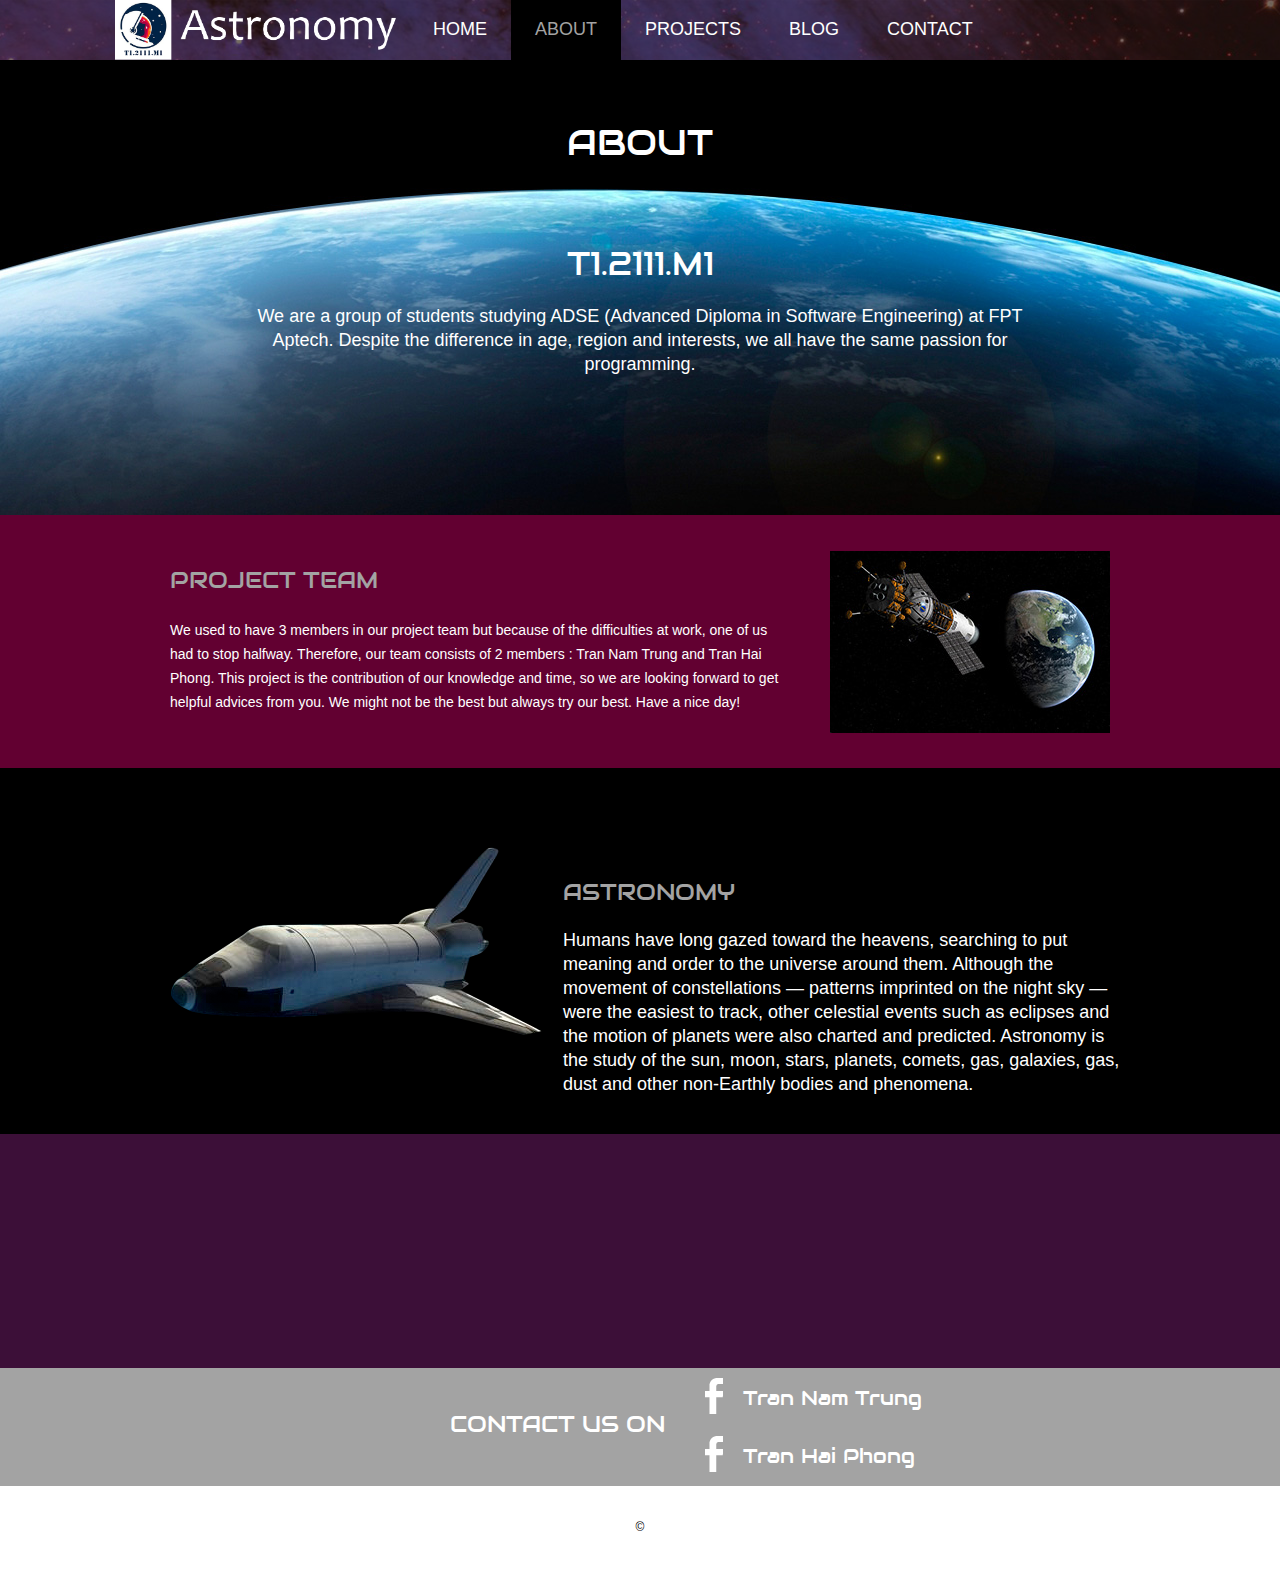
==== about.html @ e34f043e "update" ====
<!doctype html>
<html>
<head>
	<meta charset="UTF-8">
	<meta name="viewport" content="width=device-width, initial-scale=1.0">
	<title>about - Astronomy</title>
	<link rel="stylesheet" href="css/style.css" type="text/css">
	<link rel="stylesheet" type="text/css" href="css/mobile.css">
	<script src="js/mobile.js" type="text/javascript"></script>
</head>
<body>
	<div id="page">
		<div id="header">
			<div>
				<a href="index.html" class="logo"><img src="images/logo.png" alt=""></a>
				<ul id="navigation">
					<li>
						<a href="index.html">Home</a>
					</li>
					<li class="selected">
						<a href="about.html">About</a>
					</li>
					<li class="menu">
						<a href="projects.html">Projects</a>
						<ul class="primary">
							<li>
								<a href="proj1.html">proj 1</a>
							</li>
						</ul>
					</li>
					<li class="menu">
						<a href="blog.html">Blog</a>
						<ul class="secondary">
							<li>
								<a href="singlepost.html">Single post</a>
							</li>
						</ul>
					</li>
					<li>
						<a href="contact.html">Contact</a>
					</li>
				</ul>
			</div>
		</div>
		<div id="body" class="about">
			<div class="header">
				<div>
					<h1>About</h1>
					<h2>T1.2111.M1</h2>
					<p>We are a group of students studying ADSE (Advanced Diploma in Software Engineering) at FPT Aptech. Despite the difference in age, region and interests, we all have the same passion for programming.</p>
				</div>
			</div>
			<div class="body">
				<div>
					<img src="images/earth-satellite.jpg" alt="">
					<h2>Project team</h2>
					<p>We used to have 3 members in our project team but because of the difficulties at work, one of us had to stop halfway. Therefore, our team consists of 2 members : Tran Nam Trung and Tran Hai Phong. This project is the contribution of our knowledge and time, so we are looking forward to get helpful advices from you. We might not be the best but always try our best. Have a nice day!
						
					</p>
				</div>
			</div>
			<div class="footer">
				<div>
					<img src="images/space-shuttle.png" alt="">
					<h2>Astronomy</h2>
					<p>Humans have long gazed toward the heavens, searching to put meaning and order to the universe around them. 
					Although the movement of constellations — patterns imprinted on the night sky — were the easiest to track, 
					other celestial events such as eclipses and the motion of planets were also charted and predicted. 
					Astronomy is the study of the sun, moon, stars, planets, comets, gas, galaxies, gas,
					dust and other non-Earthly bodies and phenomena. </p>
				</div>
			</div>
			<div class="section">
				<div>
					<h2></h2>
					<p></p>
				</div>
			</div>
		</div>
		<div id="footer">
			<div class="connect">
				<div>
					<h1>CONTACT US ON</h1>
					<div>
						<a href="https://www.facebook.com/trannamtrung063/" class="facebook"></a>
						<h2>Tran Nam Trung</h2> <br>
						<a href="https://www.facebook.com/profile.php?id=100049165150084" class="facebook"></a>
						<h2>Tran Hai Phong</h2>
					</div>
				</div>
			</div>
			<div class="footnote">
				<div>
					<p>&copy; </p>
				</div>
			</div>
		</div>
	</div>
</body>
</html>
---- css/style.css ----
body {
	margin: 0;
	padding: 0;
	position: relative;
	width: auto;
}
body #page {
	background: url("../images/bg-home.jpg") no-repeat scroll center top #000000;
	margin: 0;
	overflow: hidden;
	padding: 0;
	width: auto;
	z-index: 3;
}
a {
	text-decoration: none;
	outline: none;
}
a:active {
	background: none;
}
img {
	border: none;
}
/*-------------------------------------------FONTS---------------------------------------------*/
@font-face {
	font-family: 'audiowide-regular-webfont';
	src: url('../fonts/audiowide-regular-webfont.eot');
	src: url('../fonts/audiowide-regular-webfont.woff') format('woff'), url('../fonts/audiowide-regular-webfont.ttf') format('truetype'), url('../fonts/audiowide-regular-webfont.svg') format('svg');
}
/*----------------------------------------header-styles---------------------------------------*/
#header {
	background: url(../images/bg-transparent1.png) repeat;
	margin: 0;
	min-height: 60px;
	padding: 0;
	width: auto;
}
#header div {
	margin: 0 auto;
	max-width: 1050px;
	min-height: 60px;
	padding: 0 10px;
}
#header div a.logo {
	display: block;
	float: left;
	height: 60px;
	margin: 0 44px 0 0;
	padding: 0;
	width: 250px;
}
#header div a img {
	display: block;
	margin: 0;
	padding: 0;
	height: 60px;
	width: auto;
}
#header div ul {
	float: left;
	list-style: none;
	margin: 0;
	padding: 0;
	width: auto;
}
#header div ul li {
	float: left;
	margin: 0;
	padding: 0;
	width: auto;
}
#header div ul li a {
	color: #ffffff;
	display: block;
	font-family: Arial;
	font-size: 18px;
	font-weight: normal;
	line-height: 59px;
	margin: 0;
	min-height: 60px;
	padding: 0 24px;
 *padding: 0 23px;
	text-align: center;
	text-transform: uppercase;
	width: auto;
}
#header div ul li a:hover {
	background-color: #620031;
	color: #ffffff;
}
#header div ul li.selected a {
	background-color: #000000;
	color: #a3a3a3;
}
#header div ul li.menu {
	position: relative;
}
#header div ul li.menu ul {
	display: block;
	left: -99999px;
	list-style: none;
	margin: 0;
	padding: 0;
	position:absolute;
	top: 60px;
	width: 142px;
	z-index: 50;
}
#header div ul li.menu:hover ul.primary {
	left: -27px;
}
#header div ul li.menu ul.primary.selected {
	left: -27px;
}
#header div ul li.menu:hover ul.secondary {
	left: -20px;
}
#header div ul li.menu ul.secondary.selected {
	left: -20px;
}
#header div ul li.menu ul li {
	margin: 0;
	padding: 0;
	width: auto;
}
#header div ul li.menu ul li a {
	background-color: #620031;
	color: #ffffff;
	display: block;
	font-family: Arial;
	font-size: 18px;
	font-weight: normal;
	line-height: 60px;
	margin: 0;
	min-height: 60px;
	padding: 0 10px;
	text-align: center;
	text-transform: uppercase;
	width: 200px;
}
#header div ul li.menu ul li a:hover{
	opacity: 60%;
}
#header div ul li.menu ul.primary.selected li a, #header div ul li.menu ul.secondary.selected li a {
	background-color: #000000;
	color: #a3a3a3;
}
/*----------------------------------------body-home-styles---------------------------------------*/
#body {
	background-color: #000000;
	margin: 0;
	min-height: 808px;
	overflow: hidden;
	padding: 0;
	width: 100%;
}
#body.home {
	background: none;
	margin: 0;
	min-height: 1308px;
	overflow: hidden;
	padding: 0;
	width: 100%;
}
#body.home .header {
	background: none;
	margin: 0;
	overflow: hidden;
	padding: 0;
	width: 100%;
}
#body.home .header div {
	margin: 0 auto;
	max-width: 940px;
	overflow: hidden;
	padding: 0 10px;
	position: relative;
	height: 670px;
}
#body.home .header div img.solarsystem {
	display:grid;
	border-radius: 10px;
	left: 10px;
	margin: 0;
	padding: 0;
	position: absolute;
	top: 20px;
	width: 940px;
	z-index: 40;
}
#body.home .header div h1 {
	color: #FFFFFF;
	display: block;
	float: right;
	font-family: audiowide-regular-webfont;
	font-size: 60px;
	font-weight: normal;
	line-height: 60px;
	margin: 187px 0 27px;
	padding: 0 38px 0 399px;
	position: relative;
	text-align: right;
	text-transform: uppercase;
	width: 503px;
	z-index: 60;
}
#body.home .header div h2 {
	color: #FFFFFF;
	display: block;
	float: right;
	font-family: Arial;
	font-size: 43px;
	font-weight: normal;
	line-height: 43px;
	margin: 0 0 36px;
	padding: 0 146px 0 506px;
	position: relative;
	text-align: right;
	text-transform: uppercase;
	width: 288px;
	z-index: 60;
}
#body.home .header div a.more {
	background-color: #000000;
	color: #a3a3a3;
	display: block;
	float: right;
	font-family: Arial;
	font-size: 18px;
	font-weight: normal;
	height: 49px;
	line-height: 49px;
	margin: 0 200px 0 0;
	padding: 0;
	text-align: center;
	text-transform: uppercase;
	position: relative;
	width: 180px;
	z-index: 55;
}
#body.home .header div a.more:hover {
	background-color: #ab000b;
	color: #ffffff;
}
#body.home .header div h3 {
	background: url("../images/bg-transparent1.png") repeat;
	color: #A3A3A3;
	float: left;
	font-family: audiowide-regular-webfont;
	font-size: 23px;
	font-weight: normal;
	line-height: 23px;
	margin: 96px 0 0;
 *margin: 102px 0 0;
	min-height: 27px;
	padding: 17px 0 10px;
	position: relative;
	text-align: center;
	text-transform: uppercase;
	width: 940px;
}
#body.home .header div ul {
	display: inline-block;
	list-style: none outside none;
	margin: 0 0 -6px;
	overflow: hidden;
	padding: 0;
	width: auto;
}
#body.home .header div ul li:first-child {
	padding: 0;
}
#body.home .header div ul li {
	border: medium none;
	float: left;
	margin: 0;
	padding: 0;
	width: auto;
}
#body.home .header div ul li a {
	display: block;
	float: none;
	height: 156px;
	margin: 0;
	padding: 0;
	width: 235px;
}
#body.home .header div ul li a img {
	cursor: pointer;
	filter: alpha(opacity=100);
	opacity: 1.0;
	display: block;
	margin: 0;
	padding: 0;
	width: auto;
}
#body.home .header div ul li a img:hover {
	filter: alpha(opacity=70);
	opacity: 0.7;
}
#body.home .body {
	background-color: #630031;
	margin: 0;
	min-height: 168px;
	overflow: hidden;
	padding: 0;
	width: 100%;
}
#body.home .body div {
	margin: 0 auto;
	max-width: 940px;
	overflow: hidden;
	padding: 31px 10px 0;
}
#body.home .body div h1 {
	color: #FFFFFF;
	display: block;
	font-family: audiowide-regular-webfont;
	font-size: 32px;
	font-weight: normal;
	line-height: 32px;
	margin: 0 auto 24px;
	padding: 0;
	text-align: center;
	text-transform: uppercase;
	width: 780px;
}
#body.home .body div p {
	color: #ffffff;
	display: block;
	font-family: Arial;
	font-size: 18px;
	font-weight: normal;
	line-height: 24px;
	margin: 0 auto;
	padding: 0 0 30px;
	text-align: justify;
	width: 780px;
}
#body.home .body div p a {
	color: #ffffff;
	font-family: Arial;
	font-size: 18px;
	font-weight: normal;
	line-height: 24px;
	margin: 0 auto;
	padding: 0;
	text-decoration: underline;
}
#body.home .body div p a:hover {
	color: #a3a3a3;
}
#body.home .footer {
	background-color: #000000;
	margin: 0;
	overflow: hidden;
	padding: 0;
	width: 100%;
}
#body.home .footer div {
	margin: 0 auto;
	max-width: 1050px;
	overflow: hidden;
	padding: 32px 0 16px;
}
#body.home .footer div ul {
	display: inline-block;
	list-style: none;
	margin: 0;
	overflow: hidden;
	padding: 0;
	width: auto;
}
#body.home .footer div ul li:first-child {
	float: left;
	margin: 0 10px;
	padding: 0;
	width: 530px;
}
#body.home .footer div ul li {
	float: left;
	margin: 0 0 0 10px;
	padding: 0 0 0 20px;
	width: 440px;
}
#body.home .footer div ul li h1 {
	color: #FFFFFF;
	font-family: audiowide-regular-webfont;
	font-size: 32px;
	font-weight: normal;
	line-height: 32px;
	margin: 0 0 44px 0;
	padding: 0;
	text-align: left;
	text-transform: uppercase;
	width: auto;
}
#body.home .footer div ul li a {
	display: block;
	height: 258px;
	margin: 0;
	position: relative;
	padding: 0;
	width: 460px;
}
#body.home .footer div ul li a img {
	cursor: pointer;
	filter: alpha(opacity=100);
	opacity: 1.0;
	display: block;
	margin: 0;
	padding: 0;
	width: auto;
}
#body.home .footer div ul li a:hover img {
	filter: alpha(opacity=70);
	opacity: 0.7;
}
#body.home .footer div ul li a span {
	background: url(../images/icons.png) no-repeat 0 -152px;
	display: block;
	height: 72px;
	left: 199px;
	margin: 0;
	padding: 0;
	position: absolute;
	top: 94px;
	width: 62px;
}
#body.home .footer div ul li a:hover span {
	background: url(../images/icons.png) no-repeat 0 -226px;
}
#body.home .footer div ul li ul {
	display: inline-block;
	list-style: none outside none;
	margin: 0;
	overflow: hidden;
	padding: 0;
	width: 440px;
}
#body.home .footer div ul li ul li {
	border-top: 1px solid #A3A3A3;
	float: none;
	margin: 0;
	overflow: hidden;
	padding: 39px 10px 38px 0;
	width: 440px;
}
#body.home .footer div ul li ul li:first-child {
	border: medium none;
	margin: 0;
	padding: 0 0 38px;
	width: 440px;
}
#body.home .footer div ul li ul li a {
	display: block;
	float: left;
	height: 90px;
	margin: 0 20px 0 0;
	padding: 0;
	width: 100px;
}
#body.home .footer div ul li ul li a img {
	cursor: pointer;
	filter: alpha(opacity=100);
	opacity: 1.0;
	display: block;
	margin: 0;
	padding: 0;
	width: auto;
}
#body.home .footer div ul li ul li a img:hover {
	filter: alpha(opacity=70);
	opacity: 0.7;
}
#body.home .footer div ul li ul li h1 {
	color: #A3A3A3;
	float: left;
	font-family: audiowide-regular-webfont;
	font-size: 23px;
	font-weight: normal;
	line-height: 23px;
	margin: 0;
	padding: 0 0 8px;
	text-align: left;
	text-transform: uppercase;
	width: 310px;
}
#body.home .footer div ul li ul li span {
	color: #FFFFFF;
	display: block;
	float: left;
	font-family: Arial;
	font-size: 14px;
	font-weight: normal;
	line-height: 18px;
	margin: 0 0 5px;
	padding: 0;
	text-align: left;
	width: 310px;
}
#body.home .footer div ul li ul li a.more {
	background-color: #3c0f38;
	color: #ffffff;
	display: block;
	float: right;
	font-family: Arial;
	font-size: 14px;
	font-weight: normal;
	height: 31px;
	line-height: 31px;
	margin: 0;
	padding: 0;
	text-align: center;
	text-transform: uppercase;
	width: 120px;
}
#body.home .footer div ul li ul li a.more:hover {
	background-color: #620031;
}
/*----------------------------------------body-styles---------------------------------------*/
#body.about .header {
	background: url(../images/bg-about.jpg) no-repeat center top #000000;
	margin: 0;
	min-height: 455px;
	padding: 0;
	width: 100%;
}
#body.about .header div, #body .header div {
	margin: 0 auto;
	max-width: 960px;
	overflow: hidden;
	padding: 65px 0 40px;
}
#body.about .header div h1, #body .header div h1 {
	color: #FFFFFF;
	display: block;
	font-family: audiowide-regular-webfont;
	font-size: 36px;
	font-weight: normal;
	line-height: 36px;
	margin: 0 auto 87px;
	padding: 0;
	text-align: center;
	text-transform: uppercase;
	width: 940px;
}
#body.about .header div h2 {
	color: #FFFFFF;
	display: block;
	font-family: audiowide-regular-webfont;
	font-size: 32px;
	font-weight: normal;
	line-height: 32px;
	margin: 0 auto 24px;
	padding: 0;
	text-align: center;
	text-transform: uppercase;
	width: 820px;
}
#body.about .header div p {
	color: #ffffff;
	display: block;
	font-family: Arial;
	font-size: 18px;
	font-weight: normal;
	line-height: 24px;
	margin: 0 auto;
	padding: 0;
	text-align: center;
	width: 820px;
}
#body.about .header div p a {
	color: #ffffff;
	font-family: Arial;
	font-size: 18px;
	font-weight: normal;
	line-height: 24px;
	margin: 0;
	padding: 0;
	text-decoration: underline;
}
#body.about .header div p a:hover {
	color: #a3a3a3;
}
#body.about .body {
	background-color: #620031;
	margin: 0;
	min-height: 253px;
	overflow: hidden;
	padding: 0;
	width: 100%;
}
#body.about .body div {
	margin: 0 auto;
	max-width: 940px;
	overflow: hidden;
	padding: 36px 10px 35px;
}
#body.about .body div h2 {
	color: #A3A3A3;
	float: left;
	font-family: audiowide-regular-webfont;
	font-size: 23px;
	font-weight: normal;
	line-height: 23px;
	margin: 18px 0 26px;
	padding: 0;
	text-align: left;
	text-transform: uppercase;
	width: 620px;
}
#body.about .body div p {
	color: #ffffff;
	display: block;
	float: left;
	font-family: Arial;
	font-size: 14px;
	font-weight: normal;
	line-height: 24px;
	margin: 0;
	padding: 0;
	text-align: left;
	width: 620px;
}
#body.about .body div p a {
	color: #ffffff;
	font-family: Arial;
	font-size: 14px;
	font-weight: normal;
	line-height: 24px;
	margin: 0;
	padding: 0;
	text-decoration: underline;
}
#body.about .body div p a:hover {
	color: #a3a3a3;
}
#body.about .body div img {
	display: block;
	float: right;
	margin: 0;
	padding: 0;
	width: auto;
}
#body.about .footer {
	background-color: #000000;
	margin: 0;
	min-height: 366px;
	padding: 0;
	width: 100%;
}
#body.about .footer div {
	margin: 0 auto;
	overflow: hidden;
	padding: 79px 0 0 10px;
	width: 950px;
}
#body.about .footer div h2 {
	color: #A3A3A3;
	float: right;
	font-family: audiowide-regular-webfont;
	font-size: 23px;
	font-weight: normal;
	line-height: 23px;
	margin: 34px 0 24px;
	padding: 0;
	text-align: left;
	text-transform: uppercase;
	width: 557px;
}
#body.about .footer div p {
	color: #ffffff;
	display: block;
	float: right;
	font-family: Arial;
	font-size: 18px;
	font-weight: normal;
	line-height: 24px;
	margin: 0 auto;
	padding: 0;
	text-align: left;
	width: 557px;
}
#body.about .footer div p a {
	color: #ffffff;
	font-family: Arial;
	font-size: 18px;
	font-weight: normal;
	line-height: 24px;
	margin: 0 auto;
	padding: 0;
	text-decoration: underline;
}
#body.about .footer div p a:hover {
	color: #a3a3a3;
}
#body.about .footer div img {
	float: left;
	display: block;
	margin: 0;
	padding: 0;
	width: auto;
}
#body.about .section {
	background-color: #3c0f38;
	margin: 0;
	min-height: 234px;
	padding: 0;
	width: auto;
}
#body.about .section div {
	margin: 0 auto;
	max-width: 960px;
	overflow: hidden;
	padding: 58px 0 55px;
}
#body.about .section div h2 {
	color: #A3A3A3;
	display: block;
	font-family: audiowide-regular-webfont;
	font-size: 23px;
	font-weight: normal;
	line-height: 23px;
	margin: 0 auto 26px;
	padding: 0;
	text-align: center;
	text-transform: uppercase;
	width: 780px;
}
#body.about .section div p {
	color: #ffffff;
	display: block;
	font-family: Arial;
	font-size: 14px;
	font-weight: normal;
	line-height: 24px;
	margin: 0 auto;
	padding: 0;
	text-align: center;
	width: 780px;
}
#body.about .section div p a {
	color: #ffffff;
	font-family: Arial;
	font-size: 14px;
	font-weight: normal;
	line-height: 24px;
	margin: 0;
	padding: 0;
	text-decoration: underline;
}
#body.about .section div p a:hover {
	color: #a3a3a3;
}
#body .header {
	margin: 0 auto;
	padding: 0;
	width: 100%;
}
#body .header div ul {
	display: inline-block;
	max-width: 940px;
	list-style: none outside none;
	margin: 0;
	padding: 3px 10px 0;
}
#body .header div ul li:first-child {
	border: none;
	padding: 0 0 38px;
}
#body .header div ul li {
	border-top: 1px solid #A3A3A3;
	margin: 0;
	overflow: hidden;
	padding: 38px 0;
	width: auto;
}
#body .header div ul li a {
	display: block;
	float: left;
	height: 217px;
	margin: 0 40px 0 0;
	padding: 0;
	width: 380px;
}
#body .header div ul li a img {
	cursor: pointer;
	filter: alpha(opacity=100);
	opacity: 1.0;
	display: block;
	margin: 0;
	padding: 0;
	width: auto;
}
#body .header div ul li a img:hover {
	filter: alpha(opacity=70);
	opacity: 0.7;
}
#body .header div ul li div {
	float: left;
	margin: 0;
	overflow: hidden;
	padding: 0;
	width: 520px;
}
#body .header div ul li div h1 {
	color: #A3A3A3;
	font-family: audiowide-regular-webfont;
	font-size: 23px;
	font-weight: normal;
	line-height: 23px;
	margin: 0 0 26px;
	padding: 0;
	text-align: left;
	text-transform: uppercase;
	width: 520px;
}
#body .header div ul li div p {
	color: #FFFFFF;
	font-family: Arial;
	font-size: 14px;
	font-weight: normal;
	line-height: 24px;
	margin: 0 0 41px;
	padding: 0;
	text-align: left;
	width: 520px;
}
#body .header div ul li div p a {
	color: #FFFFFF;
	display: inline;
	float: none;
	font-family: Arial;
	font-size: 14px;
	font-weight: normal;
	height: auto;
	line-height: 24px;
	margin: 0;
	padding: 0;
	text-decoration: underline;
	width: auto;
}
#body .header div ul li div p a:hover {
	color: #a3a3a3;
}
#body .header div ul li div a.more {
	background-color: #3c0f38;
	color: #ffffff;
	display: block;
	float: right;
	font-family: Arial;
	font-size: 14px;
	font-weight: normal;
	height: 31px;
	line-height: 31px;
	margin: 0;
	padding: 0;
	text-align: center;
	text-transform: uppercase;
	width: 120px;
}
#body .header div ul li div a.more:hover {
	background-color: #620031;
}
#body .header div img {
	display: block;
	margin: 0 auto;
	padding: 3px 0 0;
	width: auto;
}
#body .header div h2 {
	color: #A3A3A3;
	display: block;
	font-family: audiowide-regular-webfont;
	font-size: 23px;
	font-weight: normal;
	line-height: 23px;
	margin: 0 auto;
	padding: 53px 0 27px;
	text-align: center;
	text-transform: uppercase;
	width: 780px;
}
#body .header div p {
	color: #FFFFFF;
	display: block;
	font-family: Arial;
	font-size: 14px;
	font-weight: normal;
	line-height: 24px;
	margin: 0 auto 48px;
	padding: 0;
	text-align: center;
	width: 780px;
}
#body .header div p a {
	color: #ffffff;
	font-family: Arial;
	font-size: 14px;
	font-weight: normal;
	line-height: 24px;
	margin: 0 auto;
	padding: 0;
	text-decoration: underline;
}
#body .header div p a:hover {
	color: #a3a3a3;
}
#body .header div .article {
	float: left;
	margin: 0 40px 0 10px;
	padding: 0;
	width: 560px;
}
#body .header div .article ul {
	display: inline-block;
	list-style: none outside none;
	margin: 0;
	padding: 3px 0 0;
	width: 560px;
}
#body .header div .article ul li:first-child {
	border: none;
	padding: 0 0 38px;
}
#body .header div .article ul li {
	border-top: 1px solid #a3a3a3;
	margin: 0;
	overflow: hidden;
	padding: 38px 0 38px;
	width: auto;
}
#body .header div .article ul li a {
	display: block;
	height: 241px;
	margin: 0 0 29px;
	padding: 0;
	width: 560px;
}
#body .header div .article ul li a img {
	cursor: pointer;
	filter: alpha(opacity=100);
	opacity: 1.0;
	display: block;
	margin: 0;
	padding: 0;
	width: auto;
}
#body .header div .article ul li a img:hover {
	filter: alpha(opacity=70);
	opacity: 0.7;
}
#body .header div .article ul li h1 {
	color: #A3A3A3;
	font-family: audiowide-regular-webfont;
	font-size: 23px;
	font-weight: normal;
	line-height: 23px;
	margin: 0 0 8px;
	padding: 0;
	text-align: left;
	text-transform: uppercase;
	width: auto;
}
#body .header div .article ul li span {
	color: #FFFFFF;
	display: block;
	font-family: Arial;
	font-size: 14px;
	font-weight: normal;
	line-height: 14px;
	margin: 0 0 28px;
	padding: 0;
	text-align: left;
	text-transform: uppercase;
	width: auto;
}
#body .header div .article ul li p {
	color: #FFFFFF;
	font-family: Arial;
	font-size: 14px;
	font-weight: normal;
	line-height: 24px;
	margin: 0 0 29px;
	padding: 0;
	text-align: left;
	width: auto;
}
#body .header div .article ul li p a {
	color: #FFFFFF;
	display: inline;
	float: none;
	font-family: Arial;
	font-size: 14px;
	font-weight: normal;
	height: auto;
	line-height: 24px;
	margin: 0;
	padding: 0;
	text-decoration: underline;
	width: auto;
}
#body .header div .article ul li p a:hover {
	color: #a3a3a3;
}
#body .header div .article ul li a.more {
	background-color: #3c0f38;
	color: #ffffff;
	display: block;
	float: right;
	font-family: Arial;
	font-size: 14px;
	font-weight: normal;
	height: 31px;
	line-height: 31px;
	margin: 0;
	padding: 0;
	text-align: center;
	text-transform: uppercase;
	width: 120px;
}
#body .header div .article ul li a.more:hover {
	background-color: #620031;
}
#body .header div .sidebar {
	float: left;
	margin: 0;
	padding: 0;
	width: 340px;
}
#body .header div .sidebar ul {
	display: inline-block;
	list-style: none;
	margin: 0;
	padding: 0;
	width: 340px;
}
#body .header div .sidebar ul li:first-child {
	border: medium none;
	padding: 0 0 34px;
}
#body .header div .sidebar ul li {
	border-top: 1px solid #A3A3A3;
	margin: 0;
	overflow: hidden;
	padding: 32px 0 34px;
	width: auto;
}
#body .header div .sidebar ul li h1 {
	color: #FFFFFF;
	font-family: audiowide-regular-webfont;
	font-size: 32px;
	font-weight: normal;
	line-height: 32px;
	margin: 0 0 25px;
	padding: 0;
	text-align: left;
	text-transform: uppercase;
	width: 340px;
}
#body .header div .sidebar ul li a {
	display: block;
	float: none;
	height: 187px;
	margin: 0 0 29px;
	padding: 0;
	width: 34px;
}
#body .header div .sidebar ul li a img {
	cursor: pointer;
	filter: alpha(opacity=100);
	opacity: 1.0;
	display: block;
	margin: 0;
	padding: 0;
	width: auto;
}
#body .header div .sidebar ul li a img:hover {
	filter: alpha(opacity=70);
	opacity: 0.7;
}
#body .header div .sidebar ul li h2 {
	color: #A3A3A3;
	font-family: audiowide-regular-webfont;
	font-size: 23px;
	font-weight: normal;
	line-height: 23px;
	margin: 0 0 7px;
	padding: 0;
	text-align: left;
	text-transform: uppercase;
	width: auto;
}
#body .header div .sidebar ul li span {
	color: #ffffff;
	display: block;
	font-family: Arial;
	font-size: 14px;
	font-weight: normal;
	line-height: 14px;
	margin: 0;
	padding: 0;
	text-align: left;
	text-transform: uppercase;
	width: auto;
}
#body .header div .sidebar ul li ul {
	display: inline-block;
	list-style: none outside none;
	margin: 0;
	padding: 12px 0 0;
	width: 340px;
}
#body .header div .sidebar ul li ul li:first-child {
	padding: 0;
}
#body .header div .sidebar ul li ul li {
	border: medium none;
	margin: 0 0 26px;
	overflow: hidden;
	padding: 0;
	width: auto;
}
#body .header div .sidebar ul li ul li a {
	display: block;
	float: left;
	height: 54px;
	margin: 0 20px 0 0;
	padding: 0;
	width: 60px;
}
#body .header div .sidebar ul li ul li a img {
	cursor: pointer;
	filter: alpha(opacity=100);
	opacity: 1.0;
	display: block;
	margin: 0;
	padding: 0;
	width: auto;
}
#body .header div .sidebar ul li ul li a img:hover {
	filter: alpha(opacity=70);
	opacity: 0.7;
}
#body .header div .sidebar ul li ul li h2 {
	color: #A3A3A3;
	float: left;
	font-family: audiowide-regular-webfont;
	font-size: 23px;
	font-weight: normal;
	line-height: 23px;
	margin: 6px 0 11px;
	padding: 0;
	text-align: left;
	text-transform: uppercase;
	width: 260px;
}
#body .header div .sidebar ul li ul li span {
	color: #ffffff;
	display: block;
	float: left;
	font-family: Arial;
	font-size: 14px;
	line-height: 14px;
	margin: 0;
	padding: 0;
	text-align: left;
	text-transform: uppercase;
	width: auto;
}
#body .header div .article img {
	display: block;
	margin: 3px 0 29px;
	padding: 0;
	width: auto;
}
#body .header div .article h1 {
	color: #A3A3A3;
	font-family: audiowide-regular-webfont;
	font-size: 23px;
	font-weight: normal;
	line-height: 23px;
	margin: 0 0 7px;
	padding: 0;
	text-align: left;
	text-transform: uppercase;
	width: auto;
}
#body .header div .article span {
	color: #FFFFFF;
	display: block;
	font-family: Arial;
	font-size: 14px;
	font-weight: normal;
	line-height: 14px;
	margin: 0 0 29px;
	padding: 0;
	text-align: left;
	text-transform: uppercase;
	width: auto;
}
#body .header div .article p {
	color: #FFFFFF;
	font-family: Arial;
	font-size: 14px;
	font-weight: normal;
	line-height: 24px;
	margin: 0 0 24px;
	padding: 0;
	text-align: left;
	width: auto;
}
#body .header div .article p a {
	color: #ffffff;
	font-family: Arial;
	font-size: 14px;
	font-weight: normal;
	line-height: 24px;
	margin: 0;
	padding: 0;
	text-decoration: underline;
}
#body .header div .article p a:hover {
	color: #a3a3a3;
}
#body .header .contact h2 {
	color: #A3A3A3;
	display: block;
	font-family: audiowide-regular-webfont;
	font-size: 23px;
	font-weight: normal;
	line-height: 23px;
	margin: 0 auto;
	padding: 8px 0 62px;
	text-align: center;
	text-transform: uppercase;
	width: 500px;
}
#body .header div form {
	display: block;
	margin: 0 auto;
	padding: 0;
	width: 461px;
}
#body .header div form input {
	background-color: #A3A3A3;
	border: medium none;
	color: #000000;
	display: block;
	font-family: Arial;
	font-size: 18px;
	font-weight: normal;
	height: 43px;
	line-height: 43px;
	margin: 0 0 29px;
	padding: 0 0 0 20px;
	text-align: left;
	text-transform: uppercase;
	width: 441px;
}
#body .header div form textarea {
	background-color: #A3A3A3;
	border: medium none;
	color: #000000;
	display: block;
	font-family: Arial;
	font-size: 18px;
	font-weight: normal;
	height: 98px;
	line-height: 24px;
	margin: 0 0 31px;
	overflow: auto;
	padding: 15px 0 0 20px;
	resize: none;
	text-align: left;
	text-transform: uppercase;
	width: 441px;
}
#body .header div form input#submit {
	background-color: #3c0f38;
	color: #ffffff;
	cursor: pointer;
	display: block;
	float: right;
	font-family: Arial;
	font-size: 14px;
	font-weight: normal;
	height: 31px;
	line-height: 31px;
	margin: 0;
	padding: 0;
	text-align: center;
	text-transform: uppercase;
	width: 120px;
}
#body .header div form input#submit:hover {
	background-color: #620031;
}
/*----------------------------------------footer-styles---------------------------------------*/
#footer {
	margin: 0;
	padding: 0;
	width: auto;
}
#footer .connect {
	background-color: #a3a3a3;
	margin: 0;
	min-height: 84px;
	overflow: hidden;
	padding: 0;
	width: auto;
}
#footer .connect div {
	margin: 0 auto;
	max-width: 1000px;
	overflow: hidden;
	padding: 10px 0 10px 0;
}
#footer .connect div h1 {
	color: #FFFFFF;
	float: left;
	font-family: audiowide-regular-webfont;
	font-size: 23px;
	font-weight: normal;
	line-height: 23px;
	margin: 0;
	padding: 35px 20px 0 0;
	text-align: right;
	text-transform: uppercase;
	width: 525px;
}
#footer .connect div div h2{
	color: #FFFFFF;
	font-family: audiowide-regular-webfont;
	font-size: 20px;
	font-weight: normal;
	line-height: 30px;
	margin: 5px;
}
#footer .connect div div {
	float: left;
	margin: 0;
	overflow: hidden;
	padding: 0 0 0 20px;
	width: 380px;
}
#footer .connect div div a {
	background: url(../images/icons.png) no-repeat;
	display: block;
	float: left;
	height: 36px;
	margin: 0;
	padding: 0;
	text-indent: -99999px;
	width: 18px;
}
#footer .connect div div a.facebook {
	background-position: 0 0;
	margin: 0 20px 0 0px;
	width: 18px;
	color: black;
}
#footer .connect div div a.facebook:hover {
	background-position: -20px 0;
}
#footer .footnote {
	background-color: #FFFFFF;
	margin: 0;
	min-height: 84px;
	overflow: hidden;
	padding: 0;
	width: auto;
}
#footer .footnote div {
	margin: 0 auto;
	overflow: hidden;
	padding: 34px 0 0;
	width: 960px;
}
#footer .footnote div p {
	color: #000000;
	display: block;
	font-family: Arial;
	font-size: 12px;
	font-weight: normal;
	margin: 0 auto;
	padding: 0;
	text-align: center;
	width: 940px;
}
#wix {
	max-width: 728px;
	margin: 0 auto;
}
#wix a img {
	width: 100%;
}
---- css/mobile.css ----
/* Website template by freewebsitetemplates.com */
@media only screen and (min-width : 320px) and (max-width : 568px) {
	
}
@media only screen and (max-width : 568px) and (orientation : landscape) {
	
}
	@media only screen and (max-width : 918px) {
	#body {
		margin: 0;
		min-height: 1175px;
		padding: 0;
		width: 100%;
		z-index: 3;
	}
	#body.home {
		margin: 0;
		padding: 0;
		width: 100%;
	}
	#body.home .header div, #body.home .body div, #body.home .footer div, #body.about .header div, #body .header div, #body.about .body div, #body.about .footer div, #body.about .section div {
		margin: 0 auto;
		max-width: none;
		overflow: hidden;
		padding: 10% 0;
		position: relative;
		width: 95%;
	}
	#body.home .header div img.satellite{
		left: 2px;
	}
	#body.home .header div h1 {
		float: none;
		margin: 0;
		padding: 30% 0 10%;
		text-align: center;
		width: 100%;
	}
	#body.home .header div h2 {
		float: none;
		margin: 0;
		padding: 0 0 10% 0;
		text-align: center;
		width: 100%;
	}
	#body.home .header div a.more{
		float: none;
		margin: 0 auto;
		z-index: 55;
	}
	#body.home .header div h3{
		margin: 106px 0 0;
		width: 100%;
	}
	#body.home .header div ul, #body.home .footer div ul, #body.home .footer div ul li ul {
		margin: 0;
		padding: 10% 0;
		width: 100%;
	}
	#body.home .header div ul li:first-child, #body.home .header div ul li {
		border: none;
		float: none;
		margin: 10% 0;
		width: 100%;
	}
	#body.home .header div ul li a{
		margin: 0 auto;
	}
	#body.home .header div ul li a img, #body .header div .article ul li a img {
		margin: 0 auto;
	}
	#body.home .body div h1, #body.home .body div p {
		width: 100%;
	}
	#body.home .footer div ul li:first-child, #body.home .footer div ul li, #body .header div .sidebar ul li ul {
		float: none;
		margin: 0 0 10%;
		padding: 0;
		width: 100%;
	}
	#body.home .footer div ul li h1, #body.home .footer div ul li ul li h1, #body.home .footer div ul li ul li span {
		float: none;
		text-align: center;
		width: 100%;
	}
	#body.home .footer div ul li a{
		height: 100%;
		width: 100%;
	}
	#body.home .footer div ul li a img{
		margin: 0 auto;
		width: 90%;
	}
	#body.home .footer div ul li a span {
		left: 46%;
		top: 39%;
	}
	#body.home .footer div ul li ul li:first-child, #body.home .footer div ul li ul li {
		width: 100%;
	}
	#body.home .footer div ul li ul li a.more{
		float: none;
		margin: 0 auto;
	}
	#body.home .footer div ul li ul li a {
		display: block;
		float: none;
		height: 90px;
		margin: 0 auto;
		padding: 0;
		width: 100px;
	}
	#body.about .header div h1, #body .header div h1, #body.about .header div h2, #body.about .header div p, #body.about .body div h2, #body.about .body div p, #body.about .footer div h2, #body.about .footer div p, #body.about .section div h2, #body.about .section div p, #body .header div ul li div h1, #body .header div ul li div p, #body .header div h2, #body .header div p, #body .header div .sidebar ul li h1, #body .header .contact h2 {
		float: none;
		text-align: center;
		width: 100%;
	}
	#body.about .body div img, #body.about .footer div img, #body .header div ul li a img, #body .header div ul li div a.more, #body .header div .article ul li a.more, #body .header div .sidebar ul li ul li a img, #body .header div .sidebar ul li a img {
		float: none;
		margin: 0 auto;
	}
	#body .header div ul, #body .header div .article ul, #body .header div .sidebar ul {
		max-width: none;
		padding: 0;
		width: 100%;
	}
	#body .header div ul li a, #body .header div .article ul li a, #body .header div .sidebar ul li a, #body .header div .sidebar ul li ul li a {
		float: none;
		height: auto;
		margin: 0 auto;
		width: auto;
	}
	#body .header div ul li div, #body .header div .article, #body .header div .sidebar {
		float: none;
		margin: 0;
		padding: 10% 0;
		width: 100%;
	}
	#body .header div .sidebar ul li ul li h2, #body .header div .sidebar ul li ul li span, #body .header div .article ul li h1, #body .header div .article ul li span, #body .header div .article ul li p, #body .header div .sidebar ul li h2, #body .header div .sidebar ul li span {
		float: none;
		padding: 2% 0 1%;
		text-align: center;
		width: 100%;
	}
	#body .header div form{
		width: 100%;
	}
	#body .header div form input, #body .header div form textarea {
		-webkit-appearance: none;
		border-radius: 0;
		margin: 0 auto 10%;
		width: 90%;
	}
	#body .header div form input#submit{
		-webkit-appearance: none;
		border-radius: 0;
		float: none;
		margin: 0 auto;
	}
	#footer{
		width: 100%;
	}
	#footer .connect{
		width: 100%;
	}
	#footer .connect div, #footer .footnote div {
		margin: 0 auto;
		padding: 10% 0;
		width: 95%;
	}
	#footer .connect div h1{
		float: none;
		font-size: 17px;
		line-height: 20px;
		margin: 0;
		padding: 0 0 10%;
		text-align: center;
		width: 100%
	}
	#footer .connect div div{
		float: none;
		margin: 0 auto;
		padding: 0;
		width: 210px;
	}
	#footer .connect div div a.facebook, #footer .connect div div a.twitter, #footer .connect div div a.googleplus, #footer .connect div div a.pinterest {
		margin: 0 10px;
	}
	#footer .footnote div p{
		width: 100%;
	}
}
@media only screen and (max-width : 959px) {
	body #page {
		margin: 0;
		padding: 0;
		width: auto;
	}
	html {
		-webkit-text-size-adjust: none;
	}
	img {
		max-width: 100%;
	}
	body #page {
		margin: 0;
		overflow: hidden;
		padding: 0;
		width: auto;
	}
	#header {
		min-height: 73px;
		width: 100%;
	}
	#header div {
		margin: 0 auto;
		max-width: none;
		min-height: 105px;
		width: 95%;
	}
	#header div a.logo {
		display: block;
		float: left;
		height: 60px;
		margin: 5% 0 0;
		padding: 0;
		width: 79%;
	}
	#header div span#mobile-navigation {
		background: transparent url(../images/mobile/mobile-menu.png) no-repeat;
		display: block;
		height: 50px;
		margin: 0;
		padding: 0 0 0 0;
		position: absolute;
		right: 3%;
		top: 14px;
		width: 50px;
		z-index: 999;
	}
	#header div > ul#navigation {
		background-image: none;
		background: rgba(98, 0, 49, 0.91);
		border: 1px solid #f1f2f2;
		border-radius: 0;
		display: none;
		float: none;
		height: auto;
		padding: 0;
		position: absolute;
		right: 3%;
		top: 64px;
		width: 92%;
		z-index: 1000;
	}
	#header div > ul#navigation > li {
		border-left: 0;
		border-top: 1px solid #f1f2f2;
		margin: 0;
		height: auto;
		padding: 0;
		position: relative;
		text-align: left;
		width: 100%;
	}
	#header div > ul#navigation > li:first-child {
		border-top: 0;
	}
	#header div > ul#navigation > li:hover {
		background-color: transparent;
	}
	#header div ul#navigation li a {
		border: none;
		color: #eeeced;
		display: block;
		font-family: Arial;
		font-size: 1.125em;
		font-weight: normal;
		height: 3em;
		line-height: 3.125em;
		min-height: 54px;
		padding: 0 10px;
		text-align: left;
		text-decoration: none;
		text-shadow: none;
		width: auto;
	}
	#header div .mobile-submenu {
		background: rgba(98, 0, 49, 0.91) url(../images/mobile/mobile-expand.png) no-repeat center;
		border-left: 1px solid #f1f2f2;
		display: inline-block;
		height: 3.4em;
		position: absolute;
		right: 0;
		top: 0;
		width: 50px;
		z-index: 0;
	}
	#header div ul#navigation li ul {
		background: none;
		border-top: 1px solid #f1f2f2;
		padding: 0;
		position: static;
		right: 0;
		text-align: left;
		width: 100%;
		z-index: 999;
	}
	#header div ul#navigation li ul, #header div ul#navigation li:hover ul {
		display: none;
	}
	#header div ul#navigation li {
		height: auto;
		width: 100%;
		z-index: 40;
	}
	#header div ul#navigation li ul li {
		background: rgba(98, 0, 49, 0.91);
		border-top: 1px solid #f1f2f2;
		display: block;
		height: auto;
		margin: 0;
		padding: 0;
		text-align: left;
		width: 100%;
	}
	#header div ul#navigation li ul li:first-child {
		border: none;
	}
	#header div ul#navigation li ul li a {
		background: rgba(98, 0, 49, 0.91);
		color: #eeeced;
		padding-left: 20px;
		text-align: left;
		text-decoration: none;
		width: auto;
	}
	#header div ul#navigation li:hover a, #header div ul#navigation li.selected a, #header div ul#navigation li:hover ul li a, #header div ul#navigation li:hover ul li a:hover, #header div ul#navigation li ul li.selected a {
		display: block;
	}
	#header div ul#navigation li.selected > a {
		background: rgba(0, 0, 0, 0.91);
		color: #eeeced;
		text-decoration: none;
	}
	#header div ul li.selected a, #header div ul li.selected a:hover, #header div ul li.menu ul#selected li.selected a {
		color: #eeeced;
		text-decoration: none;
	}
}
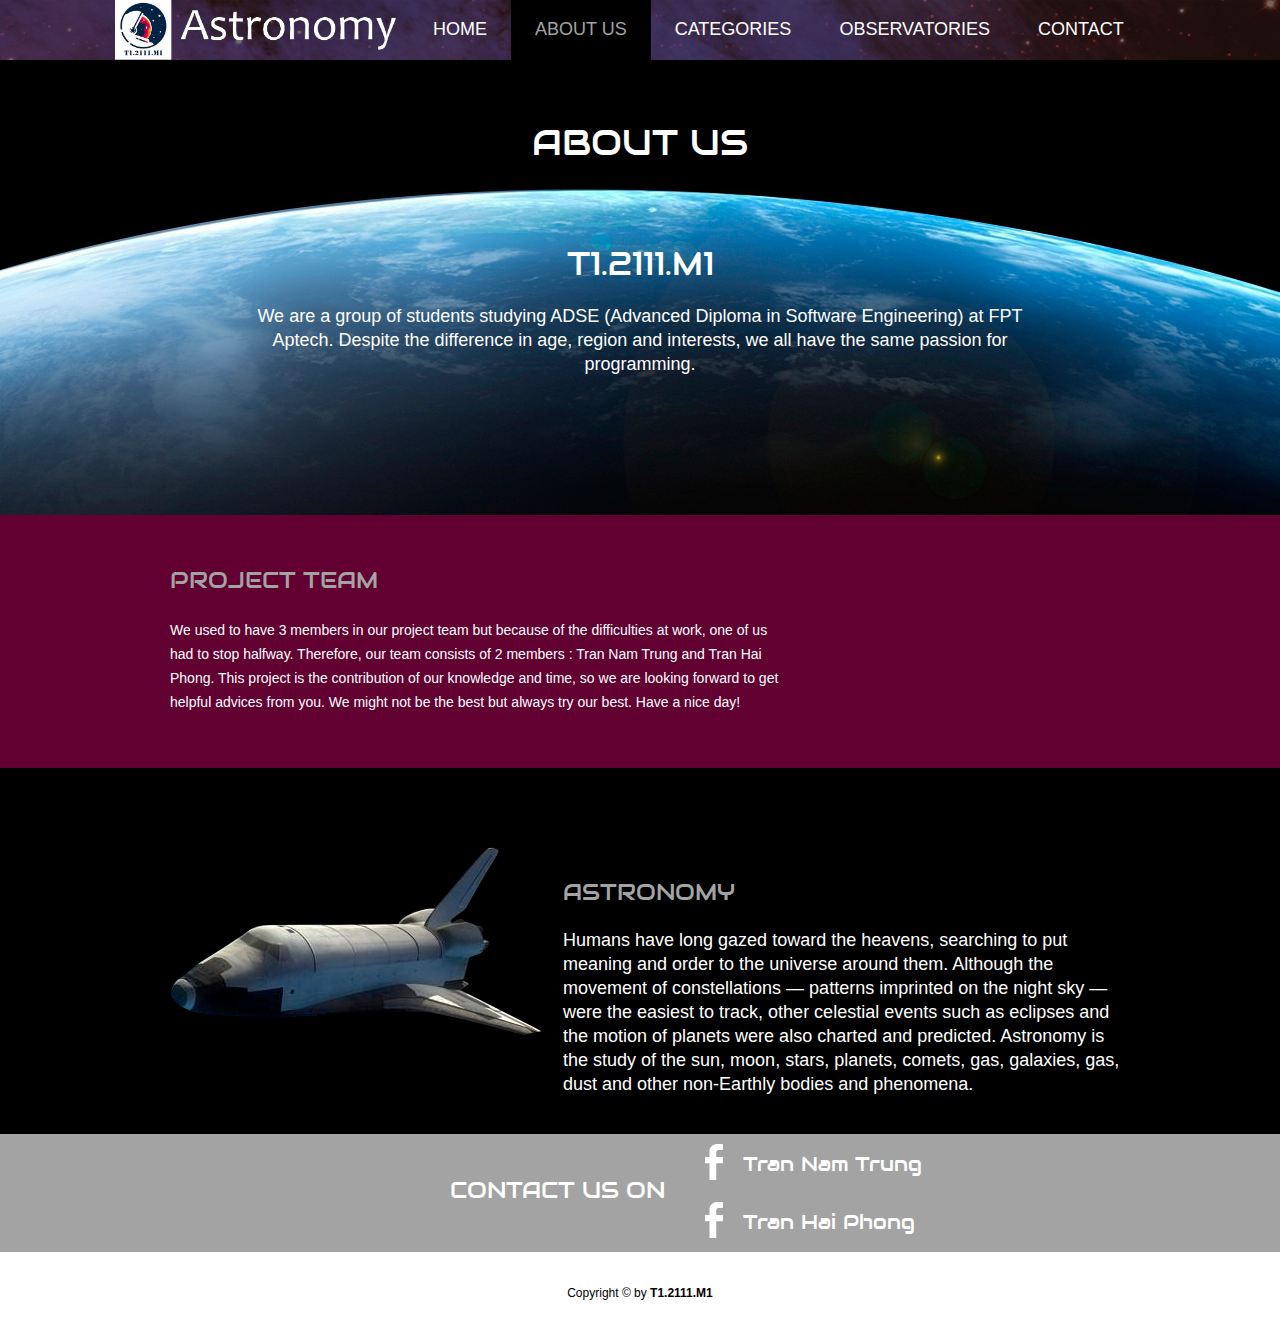
==== commit 13411b0b: "Add files via upload" ====
--- a/about.html
+++ b/about.html
@@ -3,7 +3,7 @@
 <head>
 	<meta charset="UTF-8">
 	<meta name="viewport" content="width=device-width, initial-scale=1.0">
-	<title>about - Astronomy</title>
+	<title>About us</title>
 	<link rel="stylesheet" href="css/style.css" type="text/css">
 	<link rel="stylesheet" type="text/css" href="css/mobile.css">
 	<script src="js/mobile.js" type="text/javascript"></script>
@@ -18,21 +18,27 @@
 						<a href="index.html">Home</a>
 					</li>
 					<li class="selected">
-						<a href="about.html">About</a>
+						<a href="about.html">About us</a>
 					</li>
 					<li class="menu">
-						<a href="projects.html">Projects</a>
+						<a href="categories.html">Categories</a>
 						<ul class="primary">
 							<li>
-								<a href="proj1.html">proj 1</a>
+								<a href="bigbang.html">Big bang theory</a>
+							</li>
+							<li>
+								<a href="earthevo.html">Evolution of Earth</a>
 							</li>
 						</ul>
 					</li>
 					<li class="menu">
-						<a href="blog.html">Blog</a>
+						<a href="observatories.html">Observatories</a>
 						<ul class="secondary">
 							<li>
-								<a href="singlepost.html">Single post</a>
+								<a href="observatory1.html">PARANAL OBSERVATORY</a>
+							</li>
+							<li>
+								<a href="observatory2.html">YERKES OBSERVATORY</a>
 							</li>
 						</ul>
 					</li>
@@ -45,14 +51,15 @@
 		<div id="body" class="about">
 			<div class="header">
 				<div>
-					<h1>About</h1>
+					<h1>About us</h1>
 					<h2>T1.2111.M1</h2>
 					<p>We are a group of students studying ADSE (Advanced Diploma in Software Engineering) at FPT Aptech. Despite the difference in age, region and interests, we all have the same passion for programming.</p>
 				</div>
 			</div>
 			<div class="body">
 				<div>
-					<img src="images/earth-satellite.jpg" alt="">
+					<img src="images/phong.jpg" alt="" class="phong rounded-circle">
+					<img src="images/trung.jpg" alt="" class="trung rounded-circle">
 					<h2>Project team</h2>
 					<p>We used to have 3 members in our project team but because of the difficulties at work, one of us had to stop halfway. Therefore, our team consists of 2 members : Tran Nam Trung and Tran Hai Phong. This project is the contribution of our knowledge and time, so we are looking forward to get helpful advices from you. We might not be the best but always try our best. Have a nice day!
 						
@@ -67,13 +74,7 @@
 					Although the movement of constellations — patterns imprinted on the night sky — were the easiest to track, 
 					other celestial events such as eclipses and the motion of planets were also charted and predicted. 
 					Astronomy is the study of the sun, moon, stars, planets, comets, gas, galaxies, gas,
-					dust and other non-Earthly bodies and phenomena. </p>
-				</div>
-			</div>
-			<div class="section">
-				<div>
-					<h2></h2>
-					<p></p>
+					dust and other non-Earthly bodies and phenomena.</p>
 				</div>
 			</div>
 		</div>
@@ -91,7 +92,7 @@
 			</div>
 			<div class="footnote">
 				<div>
-					<p>&copy; </p>
+					<p>Copyright &copy; by <strong>T1.2111.M1</strong> </p>
 				</div>
 			</div>
 		</div>
